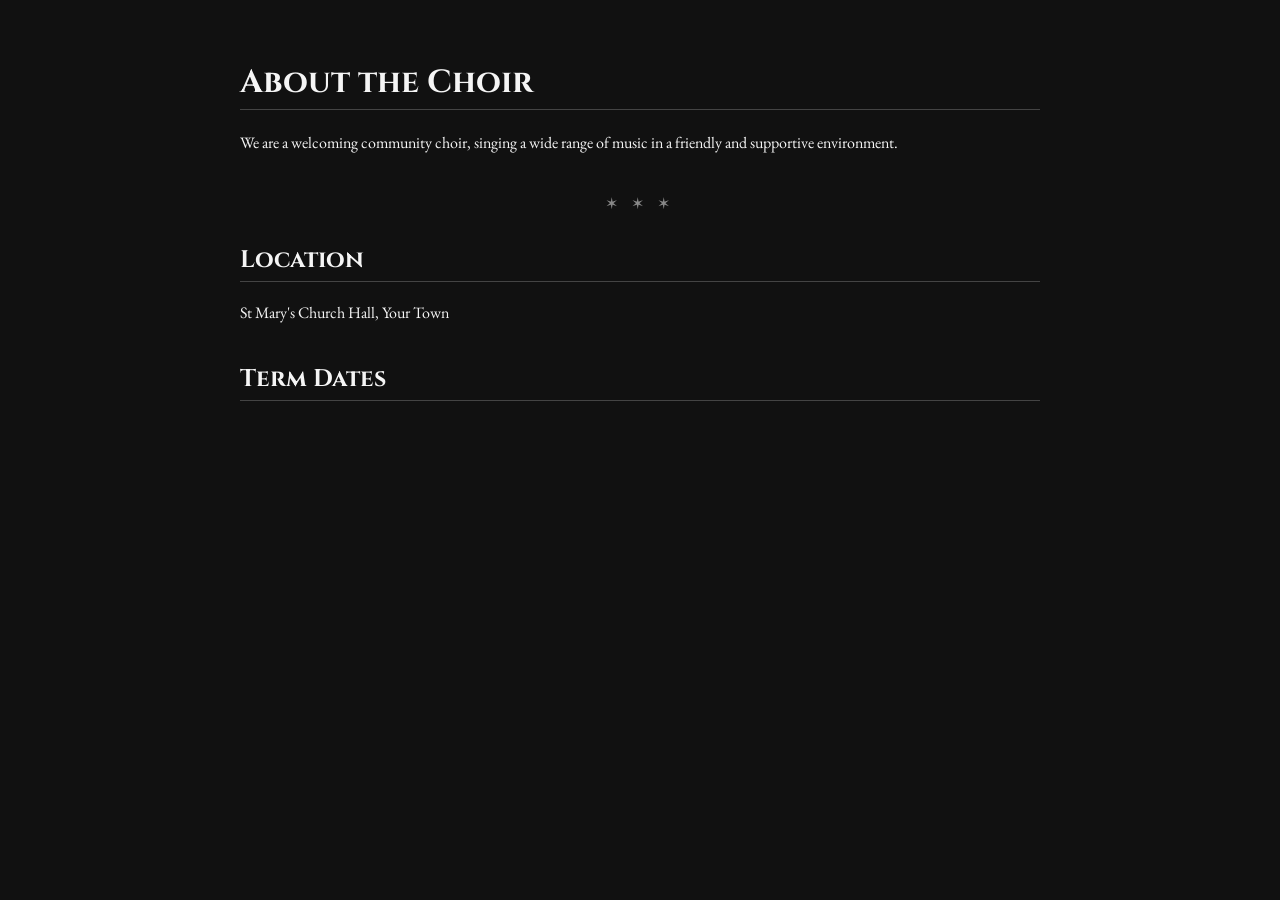
==== about.html @ e0d5440e "Add about.html for choir information" ====
<!DOCTYPE html>
<html>
<head>
  <title>About the Choir</title>

  <link href="https://fonts.googleapis.com/css2?family=Cinzel&family=EB+Garamond&display=swap" rel="stylesheet">

  <style>
    body {
      background: #111;
      color: #f5f5f5;
      font-family: 'EB Garamond', serif;
      max-width: 800px;
      margin: auto;
      padding: 40px 20px;
    }

    h1, h2 {
      font-family: 'Cinzel', serif;
      border-bottom: 1px solid #444;
      padding-bottom: 5px;
    }

    ul {
      line-height: 1.8;
    }

    .section {
      margin-bottom: 40px;
    }

    .divider {
      text-align: center;
      margin: 30px 0;
      color: #888;
      letter-spacing: 5px;
    }
  </style>
</head>

<body>

<h1>About the Choir</h1>

<div class="section">
  <p>We are a welcoming community choir, singing a wide range of music in a friendly and supportive environment.</p>
</div>

<div class="divider">✶ ✶ ✶</div>

<div class="section">
  <h2>Location</h2>
  <p>St Mary's Church Hall, Your Town</p>
</div>

<div class="section">
  <h2>Term Dates</h2>
  <ul id="dates"></ul>
</div>

<script src="data/dates.js"></script>
<script>
  const list = document.getElementById("dates");

  dates.forEach(d => {
    const li = document.createElement("li");
    li.textContent = d;
    list.appendChild(li);
  });
</script>

</body>
</html>
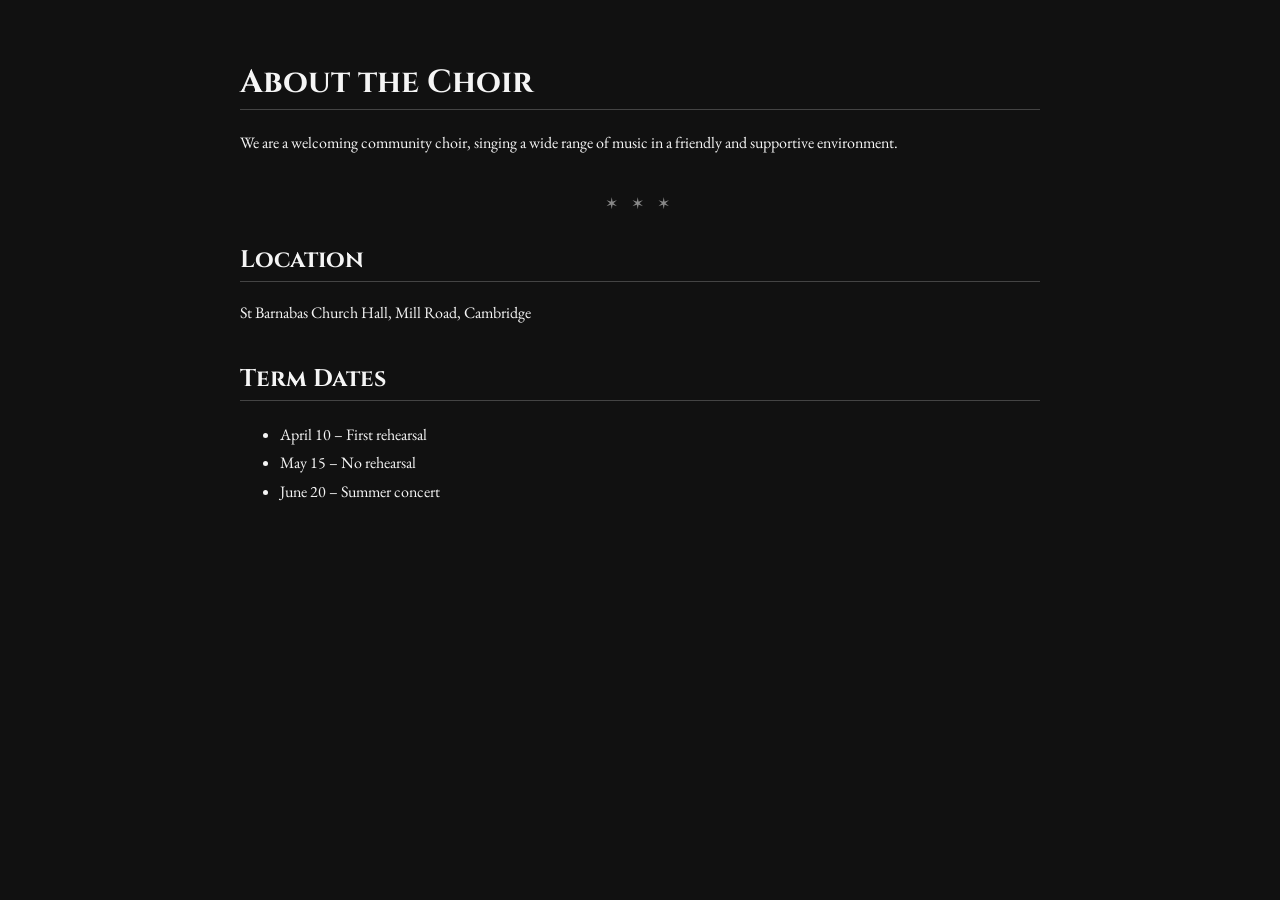
==== commit 8f027cd0: "Update location in about.html" ====
--- a/about.html
+++ b/about.html
@@ -50,7 +50,7 @@
 
 <div class="section">
   <h2>Location</h2>
-  <p>St Mary's Church Hall, Your Town</p>
+  <p>St Barnabas Church Hall, Mill Road, Cambridge</p>
 </div>
 
 <div class="section">
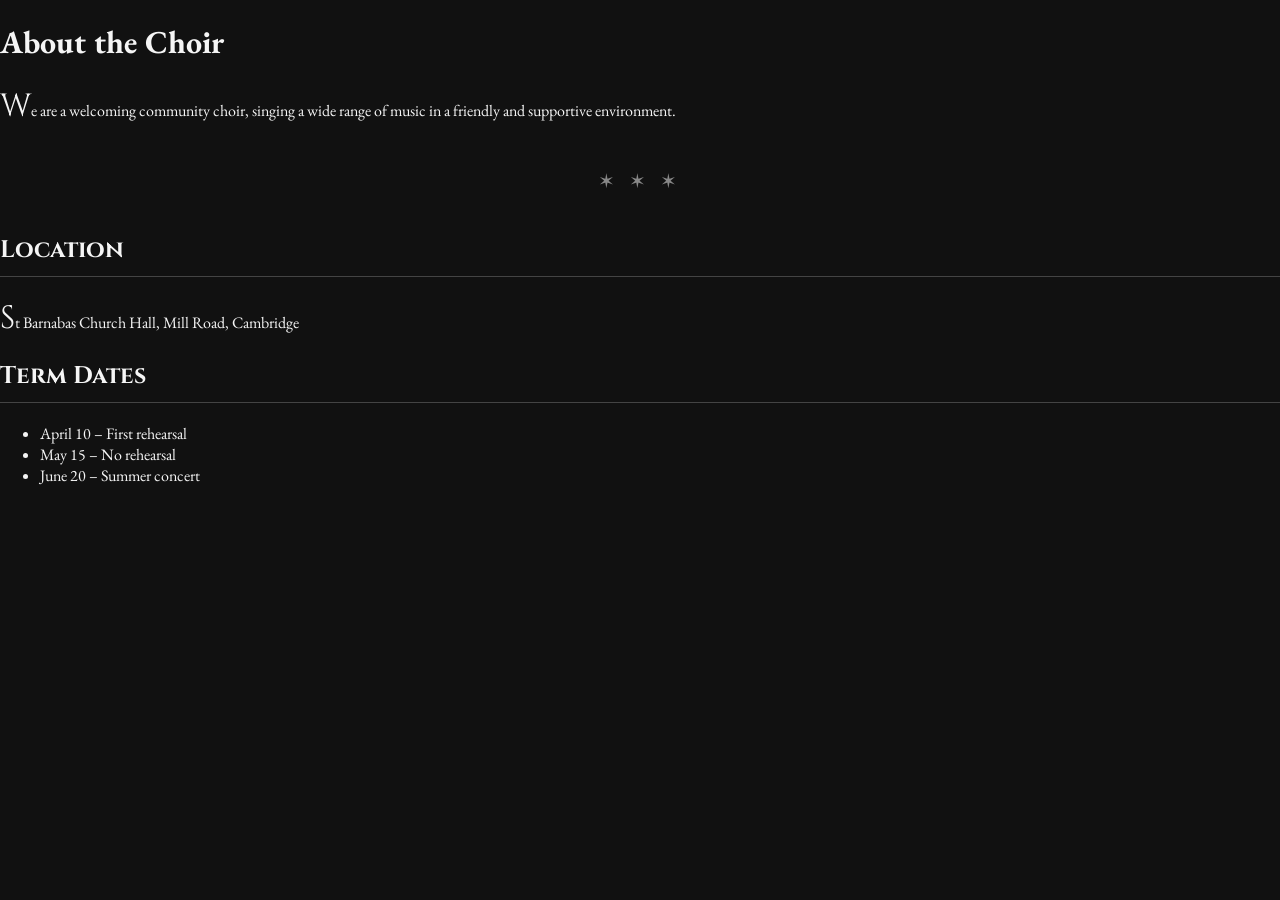
==== commit 4e6fec54: "Link external stylesheet and remove inline styles Removed inline styles and linked to external style" ====
--- a/about.html
+++ b/about.html
@@ -4,38 +4,7 @@
   <title>About the Choir</title>
 
   <link href="https://fonts.googleapis.com/css2?family=Cinzel&family=EB+Garamond&display=swap" rel="stylesheet">
-
-  <style>
-    body {
-      background: #111;
-      color: #f5f5f5;
-      font-family: 'EB Garamond', serif;
-      max-width: 800px;
-      margin: auto;
-      padding: 40px 20px;
-    }
-
-    h1, h2 {
-      font-family: 'Cinzel', serif;
-      border-bottom: 1px solid #444;
-      padding-bottom: 5px;
-    }
-
-    ul {
-      line-height: 1.8;
-    }
-
-    .section {
-      margin-bottom: 40px;
-    }
-
-    .divider {
-      text-align: center;
-      margin: 30px 0;
-      color: #888;
-      letter-spacing: 5px;
-    }
-  </style>
+  <link rel="stylesheet" href="styles.css">
 </head>
 
 <body>
--- a/styles.css
+++ b/styles.css
@@ -0,0 +1,116 @@
+p::first-letter {
+  font-size: 200%;
+  font-family: 'Cinzel', serif;
+}
+body {
+  margin: 0;
+  background: #111;
+  color: #f5f5f5;
+  font-family: 'EB Garamond', serif;
+}
+
+header {
+  text-align: center;
+  padding: 60px 20px;
+  border-bottom: 1px solid #444;
+}
+
+header h1 {
+  font-family: 'Cinzel', serif;
+  font-size: 48px;
+  letter-spacing: 2px;
+}
+
+.button {
+  display: inline-block;
+  margin-top: 20px;
+  padding: 10px 20px;
+  border: 1px solid #fff;
+  color: white;
+  text-decoration: none;
+}
+
+    body {
+      margin: 0;
+      background: #111;
+      color: #f5f5f5;
+      font-family: 'EB Garamond', serif;
+    }
+
+    header {
+      text-align: center;
+      padding: 60px 20px;
+      border-bottom: 1px solid #444;
+      position: relative;
+    }
+
+    header h1 {
+      font-family: 'Cinzel', serif;
+      font-size: 48px;
+      letter-spacing: 2px;
+      margin-bottom: 10px;
+    }
+
+    header p {
+      font-style: italic;
+      color: #ccc;
+    }
+
+    .button {
+      display: inline-block;
+      margin-top: 20px;
+      padding: 10px 20px;
+      border: 1px solid #fff;
+      color: white;
+      text-decoration: none;
+      transition: 0.3s;
+    }
+
+    .button:hover {
+      background: white;
+      color: black;
+    }
+
+    nav {
+      text-align: center;
+      padding: 15px;
+      border-bottom: 1px solid #333;
+    }
+
+    nav a {
+      color: #ddd;
+      margin: 0 15px;
+      text-decoration: none;
+      font-family: 'Cinzel', serif;
+    }
+
+    nav a:hover {
+      text-decoration: underline;
+    }
+
+    .container {
+      max-width: 800px;
+      margin: auto;
+      padding: 40px 20px;
+    }
+
+    h2 {
+      font-family: 'Cinzel', serif;
+      border-bottom: 1px solid #444;
+      padding-bottom: 10px;
+      margin-bottom: 20px;
+    }
+
+    .news-item {
+      padding: 15px 0;
+      border-bottom: 1px solid #333;
+    }
+
+    /* Decorative manuscript-style divider */
+    .divider {
+      text-align: center;
+      margin: 40px 0;
+      font-size: 20px;
+      letter-spacing: 5px;
+      color: #888;
+    }
